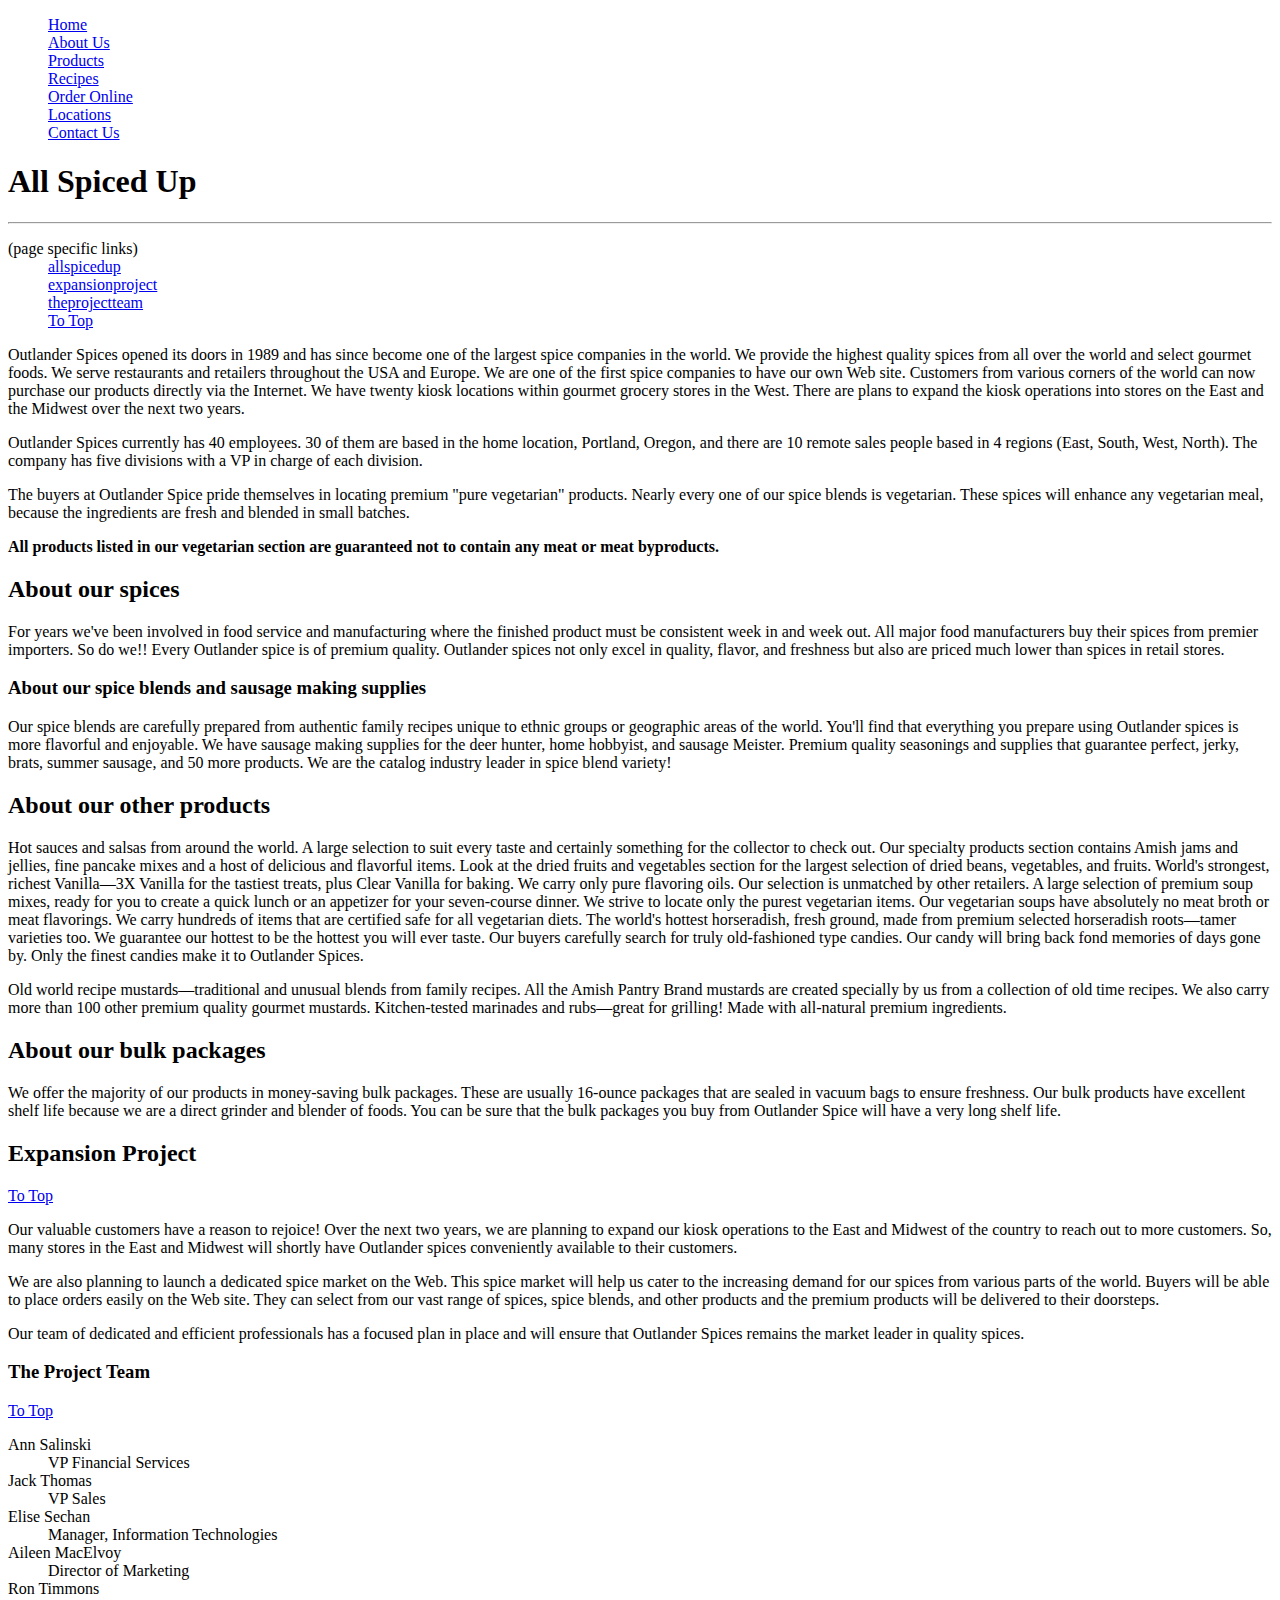
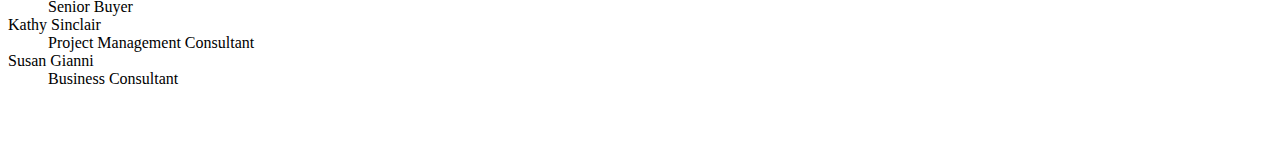
==== aboutus.html @ 8cee7b11 "work on about us and contact us pages" ====
<!DOCTYPE html>
<html>
	<head>
		<meta charset="utf-8">
		<title>About Us - Outlanders Spices Page Demo</title>

	</head>

	<body id="AboutUsPage">
	
	<!-- nav menu -->
	<!-- using dl instead of ul to hide bullets without CSS -->
		<dl>
			<dd><a href="index.html">Home</a></dd>
			<dd><a href="aboutus.html">About Us</a></dd>
			<dd><a href="products.html">Products</a></dd>
			<dd><a href="recipes.html">Recipes</a></dd>
			<dd><a href="orderonline.html">Order Online</a></dd>
			<dd><a href="locations.html">Locations</a></dd>
			<dd><a href="contactus.html">Contact Us</a></dd>
		</dl>
<!-- On the "About Us" page, create a list of links at the top of the content that link to the "All Spiced Up," "Expansion Project" and "The Project Team" sections of the same page. Create "Back to top" links to return to the top of the page. -->
		<h1 id="allspicedup">All Spiced Up</h1>
		<hr>
		<dl>
			<dt>(page specific links)</dt>
			<dd><a href="#allspicedup">allspicedup</a></dd>
			<dd><a href="#expansionproject">expansionproject</a></dd>
			<dd><a href="#theprojectteam">theprojectteam</a></dd>
			<dd><a href="#AboutUsPage">To Top</a></dd>

		</dl>

		<p>Outlander Spices opened its doors in 1989 and has since become one of the largest spice companies in the world. We provide the highest quality spices from all over the world and select gourmet foods. We serve restaurants and retailers throughout the USA and Europe. We are one of the first spice companies to have our own Web site. Customers from various corners of the world can now purchase our products directly via the Internet. We have  twenty kiosk locations within gourmet grocery stores in the West. There are plans to expand the kiosk operations into stores on the East and the Midwest over the next two years.</p>

		<p>Outlander Spices currently has 40 employees. 30 of them are based in the home location, Portland, Oregon, and there are 10 remote sales people based in 4 regions (East, South, West, North). The company has five divisions with a VP in charge of each division.</p>

		<p>The buyers at Outlander Spice pride themselves in locating premium "pure vegetarian" products. Nearly every one of our spice blends is vegetarian. These spices will enhance any vegetarian meal, because the ingredients are fresh and blended in small batches.</p>

		<p><strong>All products listed in our vegetarian section are guaranteed not to contain any meat or meat byproducts.</strong></p>


		<h2>About our spices</h2>

		<p>For years we've been involved in food service and manufacturing where the finished product must be consistent week in and week out. All major food manufacturers buy their spices from premier importers. So do we!! Every Outlander spice is of premium quality. Outlander spices not only excel in quality, flavor, and freshness but also are priced much lower than spices in retail stores.</p>

		<h3>About our spice blends and sausage making supplies</h3>

		<p>Our spice blends are carefully prepared from authentic family recipes unique to ethnic groups or geographic areas of the world. You'll find that everything you prepare using Outlander spices is more flavorful and enjoyable. We have sausage making supplies for the deer hunter, home hobbyist, and sausage Meister. Premium quality seasonings and supplies that guarantee perfect, jerky, brats, summer sausage, and 50 more products. We are the catalog industry leader in spice blend variety!</p>

		<h2>About our other products</h2>

		<p>Hot sauces and salsas from around the world. A large selection to suit every taste and certainly something for the collector to check out. Our specialty products section contains Amish jams and jellies, fine pancake mixes and a host of delicious and flavorful items. Look at the dried fruits and vegetables section for the largest selection of dried beans, vegetables, and fruits. World's strongest, richest Vanilla—3X Vanilla for the tastiest treats, plus Clear Vanilla for baking. We carry only pure flavoring oils. Our selection is unmatched by other retailers. A large selection of premium soup mixes, ready for you to create a quick lunch or an appetizer for your seven-course dinner. We strive to locate only the purest vegetarian items. Our vegetarian soups have absolutely no meat broth or meat flavorings. We carry hundreds of items that are certified safe for all vegetarian diets. The world's hottest horseradish, fresh ground, made from premium selected horseradish roots—tamer varieties too. We guarantee our hottest to be the hottest you will ever taste. Our buyers carefully search for truly old-fashioned type candies. Our candy will bring back fond memories of days gone by. Only the finest candies make it to Outlander Spices.</p>

		<p>Old world recipe mustards—traditional and unusual blends from family recipes. All the Amish Pantry Brand mustards are created specially by us from a collection of old time recipes. We also carry more than 100 other premium quality gourmet mustards. Kitchen-tested marinades and rubs—great for grilling! Made with all-natural premium ingredients.</p>

		<h2>About our bulk packages</h2>

		<p>We offer the majority of our products in money-saving bulk packages. These are usually 16-ounce packages that are sealed in vacuum bags to ensure freshness. Our bulk products have excellent shelf life because we are a direct grinder and blender of foods. You can be sure that the bulk packages you buy from Outlander Spice will have a very long shelf life.</p>

		<h2 id="expansionproject">Expansion Project</h2>
		<p><a href="#AboutUsPage">To Top</a></p>

		<p>Our valuable customers have a reason to rejoice! Over the next two years, we are planning to expand our kiosk operations to the East and Midwest of the country to reach out to more customers. So, many stores in the East and Midwest will shortly have Outlander spices conveniently available to their customers.</p>

		<p>We are also planning to launch a dedicated spice market on the Web. This spice market will help us cater to the increasing demand for our spices from various parts of the world. Buyers will be able to place orders easily on the Web site. They can select from our vast range of spices, spice blends, and other products and the premium products will be delivered to their doorsteps.</p>

		<p>Our team of dedicated and efficient professionals has a focused plan in place and will ensure that Outlander Spices remains the market leader in quality spices.</p>

		<h3 id="theprojectteam">
		The Project Team
		</h3>
		<p><a href="#AboutUsPage">To Top</a></p>

		<dl>
			
			<dt>Ann Salinski</dt>
			<dd>VP Financial Services</dd>

			<dt>Jack Thomas</dt>
			<dd>VP Sales</dd>

			<dt>Elise Sechan</dt>
			<dd>Manager, Information Technologies</dd>

			<dt>Aileen MacElvoy</dt>
			<dd>Director of Marketing</dd>

			<dt>Ron Timmons</dt>
			<dd>Senior Buyer</dd>

			<dt>Kathy Sinclair</dt>
			<dd>Project Management Consultant</dd>

			<dt>Susan Gianni</dt>
			<dd>Business Consultant</dd>
		</dl>

		<br>
		<br>
		<br>
	</body>

</html>
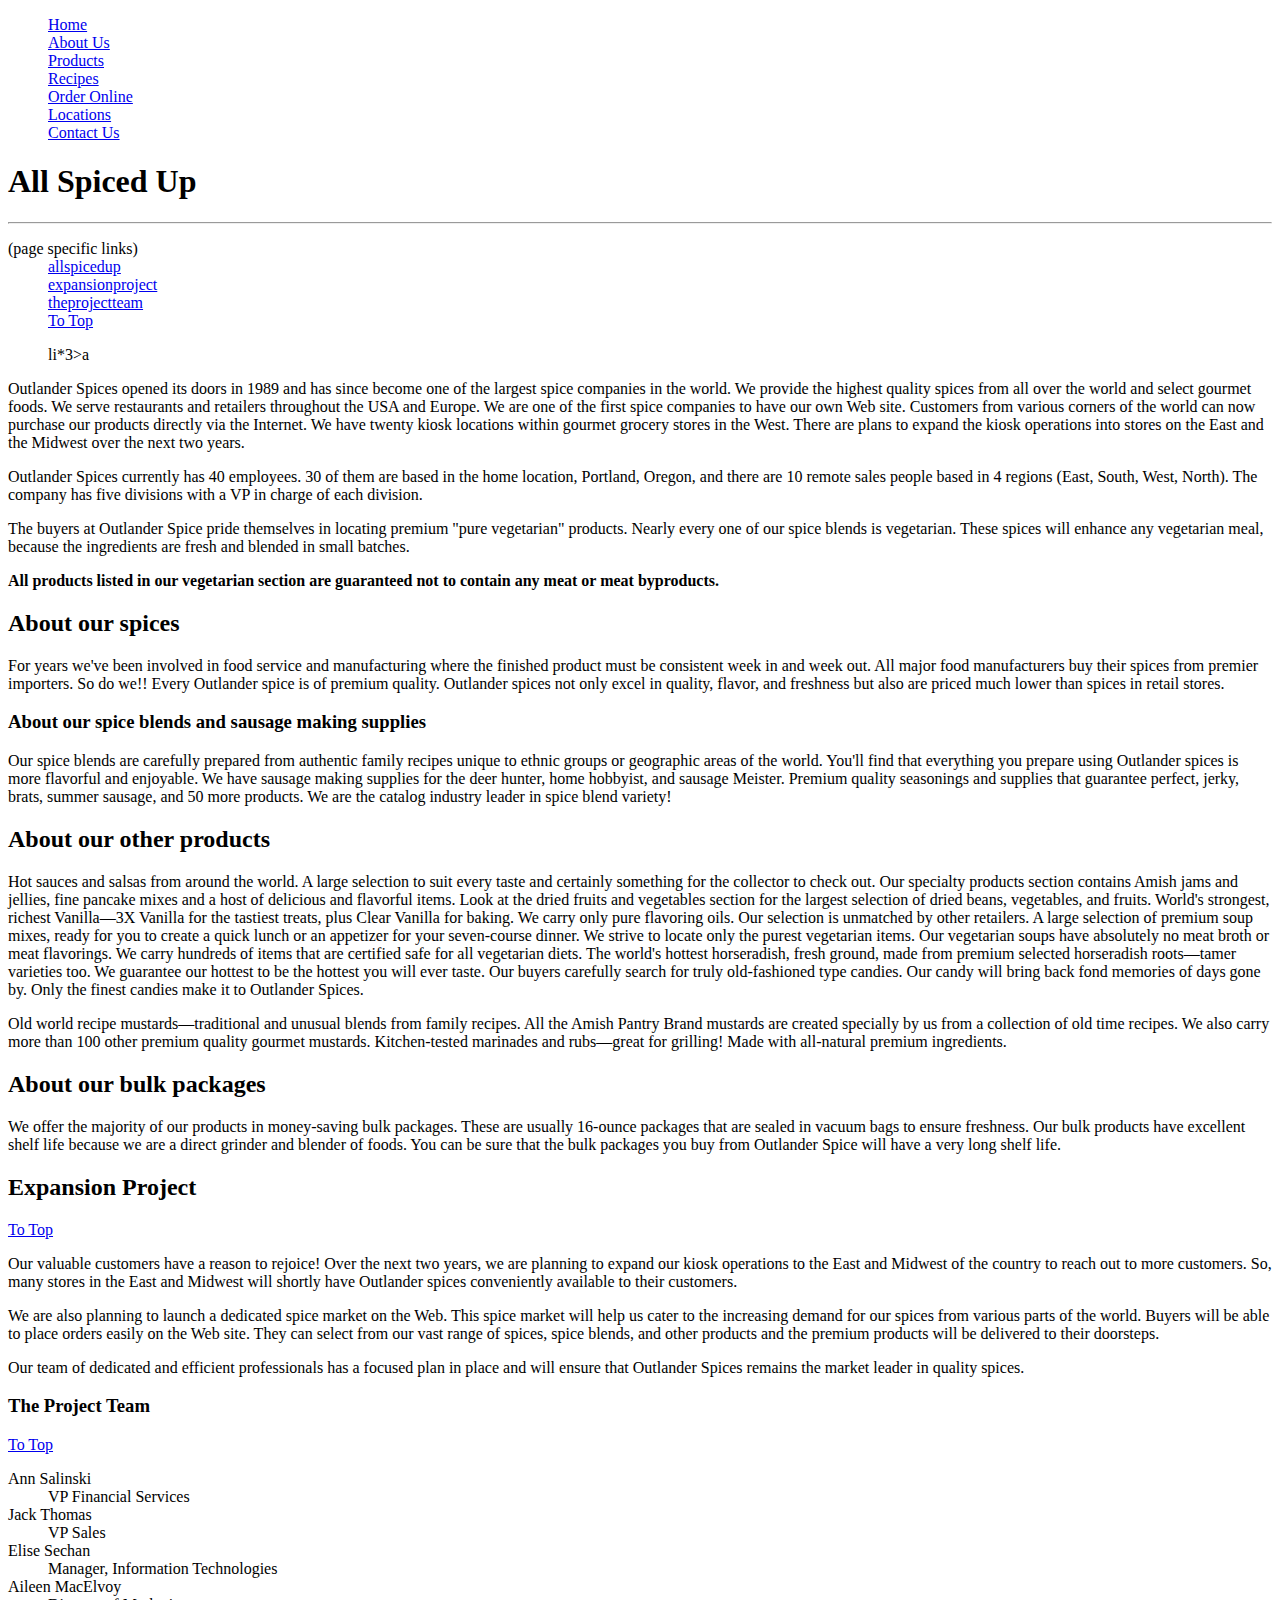
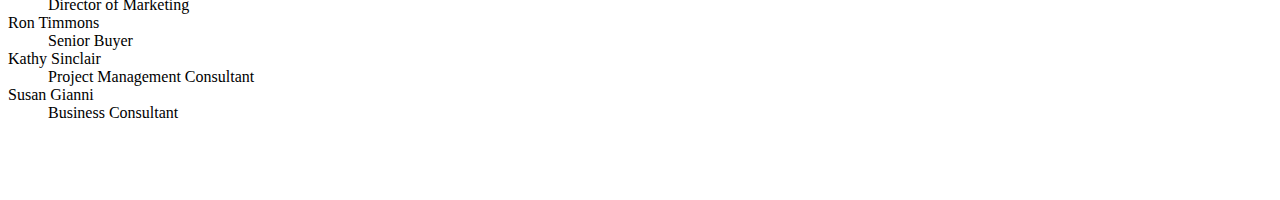
==== commit 1b4d5888: "mid class update lab jan 7" ====
--- a/aboutus.html
+++ b/aboutus.html
@@ -30,6 +30,10 @@
 			<dd><a href="#AboutUsPage">To Top</a></dd>
 
 		</dl>
+
+		<ul>
+			li*3>a
+		</ul>
 
 		<p>Outlander Spices opened its doors in 1989 and has since become one of the largest spice companies in the world. We provide the highest quality spices from all over the world and select gourmet foods. We serve restaurants and retailers throughout the USA and Europe. We are one of the first spice companies to have our own Web site. Customers from various corners of the world can now purchase our products directly via the Internet. We have  twenty kiosk locations within gourmet grocery stores in the West. There are plans to expand the kiosk operations into stores on the East and the Midwest over the next two years.</p>
 
